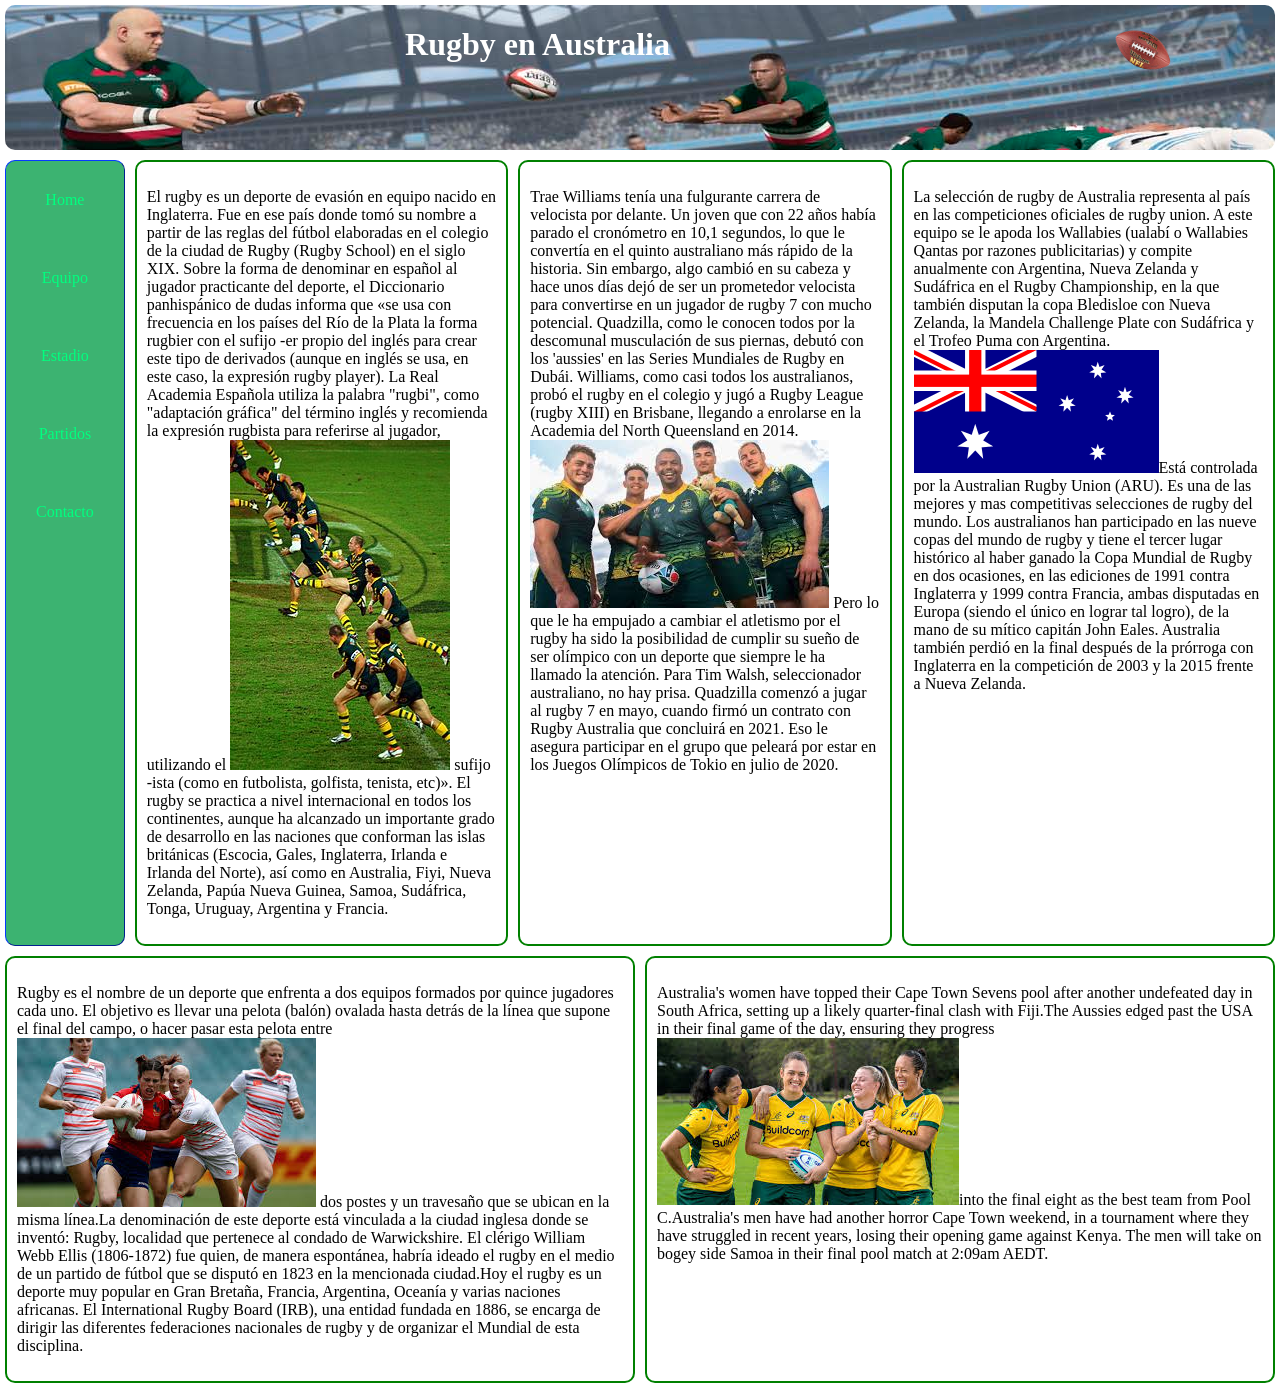
==== index.html @ 84cb2307 "index" ====
<!DOCTYPE html>
<html>
	<head>
		<meta charset="utf-8">
		<title>Evidencia</title>
		<link rel="stylesheet" type="text/css" href="estilos.css">
	</head>
	<body>
		<header>
			<div class="background">
				<h1> Rugby en Australia </h1>
				<img src="./fotos/balon.png" height="60" alt=balon>
			</div>
		</header>
		<div class="flex_1">
			<nav>
				<ul>
					<li><a href="#home">Home</a></li>
					<li><a href="#Equipo">Equipo</a></li>
					<li><a href="#Equipo">Estadio</a></li>
					<li><a href="#Equipo">Partidos</a></li>
					<li><a href="#Equipo">Contacto</a></li>
				</ul>
			</nav>
			<div class="borde">
				<p style="font-family: Teal;">El rugby es un deporte de evasión en equipo nacido en Inglaterra. Fue en ese país donde tomó su nombre a partir de las reglas del fútbol elaboradas en el colegio de la ciudad de Rugby (Rugby School) en el siglo XIX. Sobre la forma de denominar en español al jugador practicante del deporte, el Diccionario panhispánico de dudas informa que «se usa con frecuencia en los países del Río de la Plata la forma rugbier con el sufijo -er propio del inglés para crear este tipo de derivados (aunque en inglés se usa, en este caso, la expresión rugby player). La Real Academia Española utiliza la palabra "rugbi", como "adaptación gráfica" del término inglés y recomienda la expresión rugbista para referirse al jugador, utilizando el <img src="fotos/rugby1.jpg">
				sufijo -ista (como en futbolista, golfista, tenista, etc)».
   				El rugby se practica a nivel internacional en todos los continentes, aunque ha alcanzado un importante grado de desarrollo en las naciones que conforman las islas británicas (Escocia, Gales, Inglaterra, Irlanda e Irlanda del Norte), así como en Australia, Fiyi, Nueva Zelanda, Papúa Nueva Guinea, Samoa, Sudáfrica, Tonga, Uruguay, Argentina y Francia.</p>
   			</div>

			<div class="borde">
				<p style="font-family: Teal;">Trae Williams tenía una fulgurante carrera de velocista por delante. Un joven que con 22 años había parado el cronómetro en 10,1 segundos, lo que le convertía en el quinto australiano más rápido de la historia. Sin embargo, algo cambió en su cabeza y hace unos días dejó de ser un prometedor velocista para convertirse en un jugador de rugby 7 con mucho potencial. Quadzilla, como le conocen todos por la descomunal musculación de sus piernas, debutó con los 'aussies' en las Series Mundiales de Rugby en Dubái. Williams, como casi todos los australianos, probó el rugby en el colegio y jugó a Rugby League (rugby XIII) en Brisbane, llegando a enrolarse en la Academia del North Queensland en 2014. <img src="fotos/rugby2.jpg"> Pero lo que le ha empujado a cambiar el atletismo por el rugby ha sido la posibilidad de cumplir su sueño de ser olímpico con un deporte que siempre le ha llamado la atención. Para Tim Walsh, seleccionador australiano, no hay prisa. Quadzilla comenzó a jugar al rugby 7 en mayo, cuando firmó un contrato con Rugby Australia que concluirá en 2021. Eso le asegura participar en el grupo que peleará por estar en los Juegos Olímpicos de Tokio en julio de 2020.
				</p>
			</div>

			<div class="borde">

				<p style="font-family: Teal;">La selección de rugby de Australia representa al país en las competiciones oficiales de rugby union. A este equipo se le apoda los Wallabies (ualabí o Wallabies Qantas por razones publicitarias) y compite anualmente con Argentina, Nueva Zelanda y Sudáfrica en el Rugby Championship, en la que también disputan la copa Bledisloe con Nueva Zelanda, la Mandela Challenge Plate con Sudáfrica y el Trofeo Puma con Argentina. <img src="fotos/rugby3.jpg">Está controlada por la Australian Rugby Union (ARU). Es una de las mejores y mas competitivas selecciones de rugby del mundo. Los australianos han participado en las nueve copas del mundo de rugby y tiene el tercer lugar histórico al haber ganado la Copa Mundial de Rugby en dos ocasiones, en las ediciones de 1991 contra Inglaterra y 1999 contra Francia, ambas disputadas en Europa (siendo el único en lograr tal logro), de la mano de su mítico capitán John Eales. Australia también perdió en la final después de la prórroga con Inglaterra en la competición de 2003 y la 2015 frente a Nueva Zelanda.
    			</p>
			</div>

		</div>
		<div class="flex_2">
			<div class="borde">

				<p style="font-family: Teal;">
				Rugby es el nombre de un deporte que enfrenta a dos equipos formados por quince jugadores cada uno. El objetivo es llevar una pelota (balón) ovalada hasta detrás de la línea que supone el final del campo, o hacer pasar esta pelota entre <img src="fotos/rugby4.jpg"> dos postes y un travesaño que se ubican en la misma línea.La denominación de este deporte está vinculada a la ciudad inglesa donde se inventó: Rugby, localidad que pertenece al condado de Warwickshire. El clérigo William Webb Ellis (1806-1872) fue quien, de manera espontánea, habría ideado el rugby en el medio de un partido de fútbol que se disputó en 1823 en la mencionada ciudad.Hoy el rugby es un deporte muy popular en Gran Bretaña, Francia, Argentina, Oceanía y varias naciones africanas. El International Rugby Board (IRB), una entidad fundada en 1886, se encarga de dirigir las diferentes federaciones nacionales de rugby y de organizar el Mundial de esta disciplina.
				 </p>
			</div>

			<div class="borde">

				<p style="font-family: Teal;">Australia's women have topped their Cape Town Sevens pool after another undefeated day in South Africa, setting up a likely quarter-final clash with Fiji.The Aussies edged past the USA in their final game of the day, ensuring they progress <img src="fotos/rugby5.jpg">into the final eight as the best team from Pool C.Australia's men have had another horror Cape Town weekend, in a tournament where they have struggled in recent years, losing their opening game against Kenya.
    			The men will take on bogey side Samoa in their final pool match at 2:09am AEDT.</p>
			</div>
		</div>
	</body>
</html>
---- estilos.css ----
* {
  box-sizing: border-box;
}

body,
html {
  margin: 0px;
}

header {
	padding: 2.5px
}

header img {
	position: absolute;
    right: 8%;
    top: 10%;
}

.background {
  background: url(./fotos/rugbyP3.jpg);
  height: 145px;
  border-radius: 10px;
  margin: 2.5px;
  position: relative;
}

header h1 {
  color: white;
  left: 31.5%;
  position: relative;
  display: inline-block;
}
nav {
  display: flex;
  flex-direction: row;
  flex-wrap: wrap;
}

ul {
  display: flex;
  flex-direction: column;
  flex-wrap: wrap;
  list-style-type: none;
  margin: 5px;
  padding: 0px;
  overflow: hidden;
  background-color: mediumseagreen;
  border-radius: 10px;
  border: 1px outset #0634e2;
  height: auto;
}

li a {
  display: block;
  color: springgreen;
  text-align: center;
  padding: 30px;
  text-decoration: none;
}

li a:hover {
  background-color: #1185a4;
}
.borde {
  border: 2px solid green;
  border-radius: 10px;
  margin: 5px;
  padding: 10px;
}
.flex_1,
.flex_2 {
  display: flex;
  flex-wrap: wrap;
}

.flex_1 > div {
	flex: 1;
}

.flex_2 div {
  flex: 1;
}
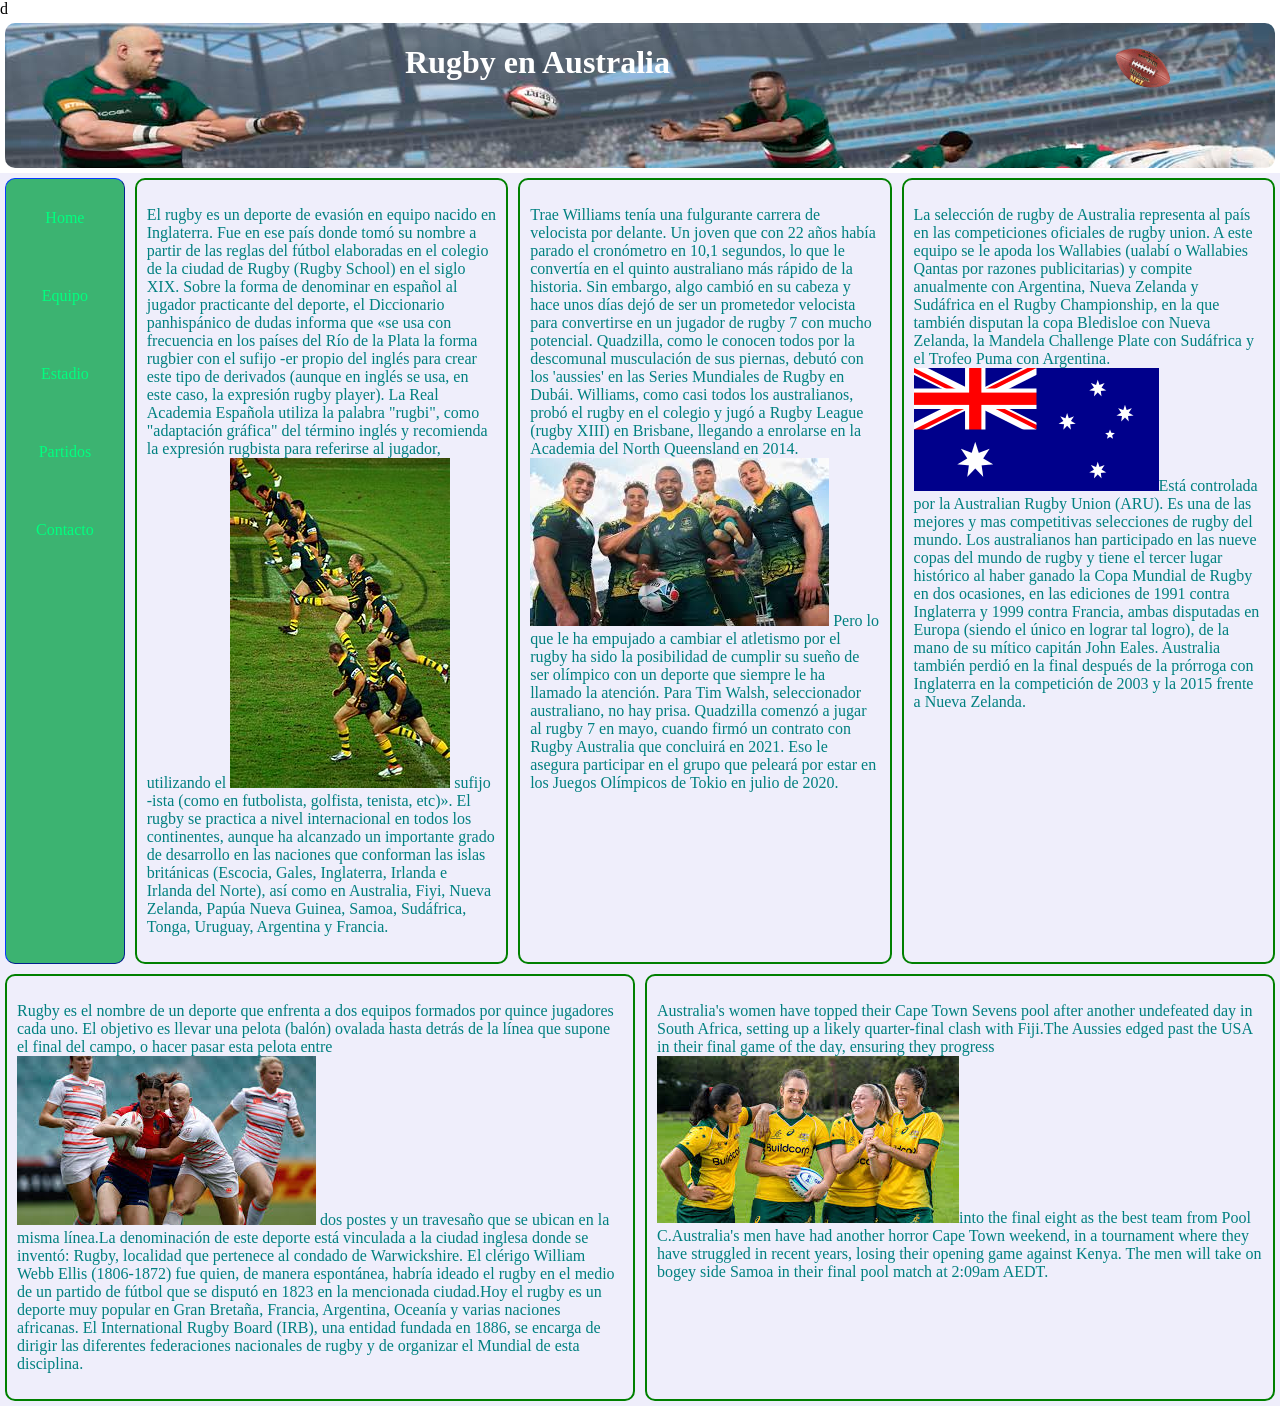
==== commit 0f87a719: "Update index.html" ====
--- a/index.html
+++ b/index.html
@@ -5,7 +5,7 @@
 		<title>Evidencia</title>
 		<link rel="stylesheet" type="text/css" href="estilos.css">
 	</head>
-	<body>
+	<body>d
 		<header>
 			<div class="background">
 				<h1> Rugby en Australia </h1>
@@ -23,19 +23,19 @@
 				</ul>
 			</nav>
 			<div class="borde">
-				<p style="font-family: Teal;">El rugby es un deporte de evasión en equipo nacido en Inglaterra. Fue en ese país donde tomó su nombre a partir de las reglas del fútbol elaboradas en el colegio de la ciudad de Rugby (Rugby School) en el siglo XIX. Sobre la forma de denominar en español al jugador practicante del deporte, el Diccionario panhispánico de dudas informa que «se usa con frecuencia en los países del Río de la Plata la forma rugbier con el sufijo -er propio del inglés para crear este tipo de derivados (aunque en inglés se usa, en este caso, la expresión rugby player). La Real Academia Española utiliza la palabra "rugbi", como "adaptación gráfica" del término inglés y recomienda la expresión rugbista para referirse al jugador, utilizando el <img src="fotos/rugby1.jpg">
+				<p style="color: Teal;">El rugby es un deporte de evasión en equipo nacido en Inglaterra. Fue en ese país donde tomó su nombre a partir de las reglas del fútbol elaboradas en el colegio de la ciudad de Rugby (Rugby School) en el siglo XIX. Sobre la forma de denominar en español al jugador practicante del deporte, el Diccionario panhispánico de dudas informa que «se usa con frecuencia en los países del Río de la Plata la forma rugbier con el sufijo -er propio del inglés para crear este tipo de derivados (aunque en inglés se usa, en este caso, la expresión rugby player). La Real Academia Española utiliza la palabra "rugbi", como "adaptación gráfica" del término inglés y recomienda la expresión rugbista para referirse al jugador, utilizando el <img src="fotos/rugby1.jpg">
 				sufijo -ista (como en futbolista, golfista, tenista, etc)».
    				El rugby se practica a nivel internacional en todos los continentes, aunque ha alcanzado un importante grado de desarrollo en las naciones que conforman las islas británicas (Escocia, Gales, Inglaterra, Irlanda e Irlanda del Norte), así como en Australia, Fiyi, Nueva Zelanda, Papúa Nueva Guinea, Samoa, Sudáfrica, Tonga, Uruguay, Argentina y Francia.</p>
    			</div>
 
 			<div class="borde">
-				<p style="font-family: Teal;">Trae Williams tenía una fulgurante carrera de velocista por delante. Un joven que con 22 años había parado el cronómetro en 10,1 segundos, lo que le convertía en el quinto australiano más rápido de la historia. Sin embargo, algo cambió en su cabeza y hace unos días dejó de ser un prometedor velocista para convertirse en un jugador de rugby 7 con mucho potencial. Quadzilla, como le conocen todos por la descomunal musculación de sus piernas, debutó con los 'aussies' en las Series Mundiales de Rugby en Dubái. Williams, como casi todos los australianos, probó el rugby en el colegio y jugó a Rugby League (rugby XIII) en Brisbane, llegando a enrolarse en la Academia del North Queensland en 2014. <img src="fotos/rugby2.jpg"> Pero lo que le ha empujado a cambiar el atletismo por el rugby ha sido la posibilidad de cumplir su sueño de ser olímpico con un deporte que siempre le ha llamado la atención. Para Tim Walsh, seleccionador australiano, no hay prisa. Quadzilla comenzó a jugar al rugby 7 en mayo, cuando firmó un contrato con Rugby Australia que concluirá en 2021. Eso le asegura participar en el grupo que peleará por estar en los Juegos Olímpicos de Tokio en julio de 2020.
+				<p style="color: Teal;">Trae Williams tenía una fulgurante carrera de velocista por delante. Un joven que con 22 años había parado el cronómetro en 10,1 segundos, lo que le convertía en el quinto australiano más rápido de la historia. Sin embargo, algo cambió en su cabeza y hace unos días dejó de ser un prometedor velocista para convertirse en un jugador de rugby 7 con mucho potencial. Quadzilla, como le conocen todos por la descomunal musculación de sus piernas, debutó con los 'aussies' en las Series Mundiales de Rugby en Dubái. Williams, como casi todos los australianos, probó el rugby en el colegio y jugó a Rugby League (rugby XIII) en Brisbane, llegando a enrolarse en la Academia del North Queensland en 2014. <img src="fotos/rugby2.jpg"> Pero lo que le ha empujado a cambiar el atletismo por el rugby ha sido la posibilidad de cumplir su sueño de ser olímpico con un deporte que siempre le ha llamado la atención. Para Tim Walsh, seleccionador australiano, no hay prisa. Quadzilla comenzó a jugar al rugby 7 en mayo, cuando firmó un contrato con Rugby Australia que concluirá en 2021. Eso le asegura participar en el grupo que peleará por estar en los Juegos Olímpicos de Tokio en julio de 2020.
 				</p>
 			</div>
 
 			<div class="borde">
 
-				<p style="font-family: Teal;">La selección de rugby de Australia representa al país en las competiciones oficiales de rugby union. A este equipo se le apoda los Wallabies (ualabí o Wallabies Qantas por razones publicitarias) y compite anualmente con Argentina, Nueva Zelanda y Sudáfrica en el Rugby Championship, en la que también disputan la copa Bledisloe con Nueva Zelanda, la Mandela Challenge Plate con Sudáfrica y el Trofeo Puma con Argentina. <img src="fotos/rugby3.jpg">Está controlada por la Australian Rugby Union (ARU). Es una de las mejores y mas competitivas selecciones de rugby del mundo. Los australianos han participado en las nueve copas del mundo de rugby y tiene el tercer lugar histórico al haber ganado la Copa Mundial de Rugby en dos ocasiones, en las ediciones de 1991 contra Inglaterra y 1999 contra Francia, ambas disputadas en Europa (siendo el único en lograr tal logro), de la mano de su mítico capitán John Eales. Australia también perdió en la final después de la prórroga con Inglaterra en la competición de 2003 y la 2015 frente a Nueva Zelanda.
+				<p style="color: Teal;">La selección de rugby de Australia representa al país en las competiciones oficiales de rugby union. A este equipo se le apoda los Wallabies (ualabí o Wallabies Qantas por razones publicitarias) y compite anualmente con Argentina, Nueva Zelanda y Sudáfrica en el Rugby Championship, en la que también disputan la copa Bledisloe con Nueva Zelanda, la Mandela Challenge Plate con Sudáfrica y el Trofeo Puma con Argentina. <img src="fotos/rugby3.jpg">Está controlada por la Australian Rugby Union (ARU). Es una de las mejores y mas competitivas selecciones de rugby del mundo. Los australianos han participado en las nueve copas del mundo de rugby y tiene el tercer lugar histórico al haber ganado la Copa Mundial de Rugby en dos ocasiones, en las ediciones de 1991 contra Inglaterra y 1999 contra Francia, ambas disputadas en Europa (siendo el único en lograr tal logro), de la mano de su mítico capitán John Eales. Australia también perdió en la final después de la prórroga con Inglaterra en la competición de 2003 y la 2015 frente a Nueva Zelanda.
     			</p>
 			</div>
 
@@ -43,14 +43,14 @@
 		<div class="flex_2">
 			<div class="borde">
 
-				<p style="font-family: Teal;">
+				<p style="color: Teal;">
 				Rugby es el nombre de un deporte que enfrenta a dos equipos formados por quince jugadores cada uno. El objetivo es llevar una pelota (balón) ovalada hasta detrás de la línea que supone el final del campo, o hacer pasar esta pelota entre <img src="fotos/rugby4.jpg"> dos postes y un travesaño que se ubican en la misma línea.La denominación de este deporte está vinculada a la ciudad inglesa donde se inventó: Rugby, localidad que pertenece al condado de Warwickshire. El clérigo William Webb Ellis (1806-1872) fue quien, de manera espontánea, habría ideado el rugby en el medio de un partido de fútbol que se disputó en 1823 en la mencionada ciudad.Hoy el rugby es un deporte muy popular en Gran Bretaña, Francia, Argentina, Oceanía y varias naciones africanas. El International Rugby Board (IRB), una entidad fundada en 1886, se encarga de dirigir las diferentes federaciones nacionales de rugby y de organizar el Mundial de esta disciplina.
 				 </p>
 			</div>
 
 			<div class="borde">
 
-				<p style="font-family: Teal;">Australia's women have topped their Cape Town Sevens pool after another undefeated day in South Africa, setting up a likely quarter-final clash with Fiji.The Aussies edged past the USA in their final game of the day, ensuring they progress <img src="fotos/rugby5.jpg">into the final eight as the best team from Pool C.Australia's men have had another horror Cape Town weekend, in a tournament where they have struggled in recent years, losing their opening game against Kenya.
+				<p style="color: Teal;">Australia's women have topped their Cape Town Sevens pool after another undefeated day in South Africa, setting up a likely quarter-final clash with Fiji.The Aussies edged past the USA in their final game of the day, ensuring they progress <img src="fotos/rugby5.jpg">into the final eight as the best team from Pool C.Australia's men have had another horror Cape Town weekend, in a tournament where they have struggled in recent years, losing their opening game against Kenya.
     			The men will take on bogey side Samoa in their final pool match at 2:09am AEDT.</p>
 			</div>
 		</div>
--- a/estilos.css
+++ b/estilos.css
@@ -35,6 +35,7 @@
   display: flex;
   flex-direction: row;
   flex-wrap: wrap;
+  color: springgreen;
 }
 
 ul {
@@ -72,6 +73,7 @@
 .flex_2 {
   display: flex;
   flex-wrap: wrap;
+  background-color:#efeefb;
 }
 
 .flex_1 > div {
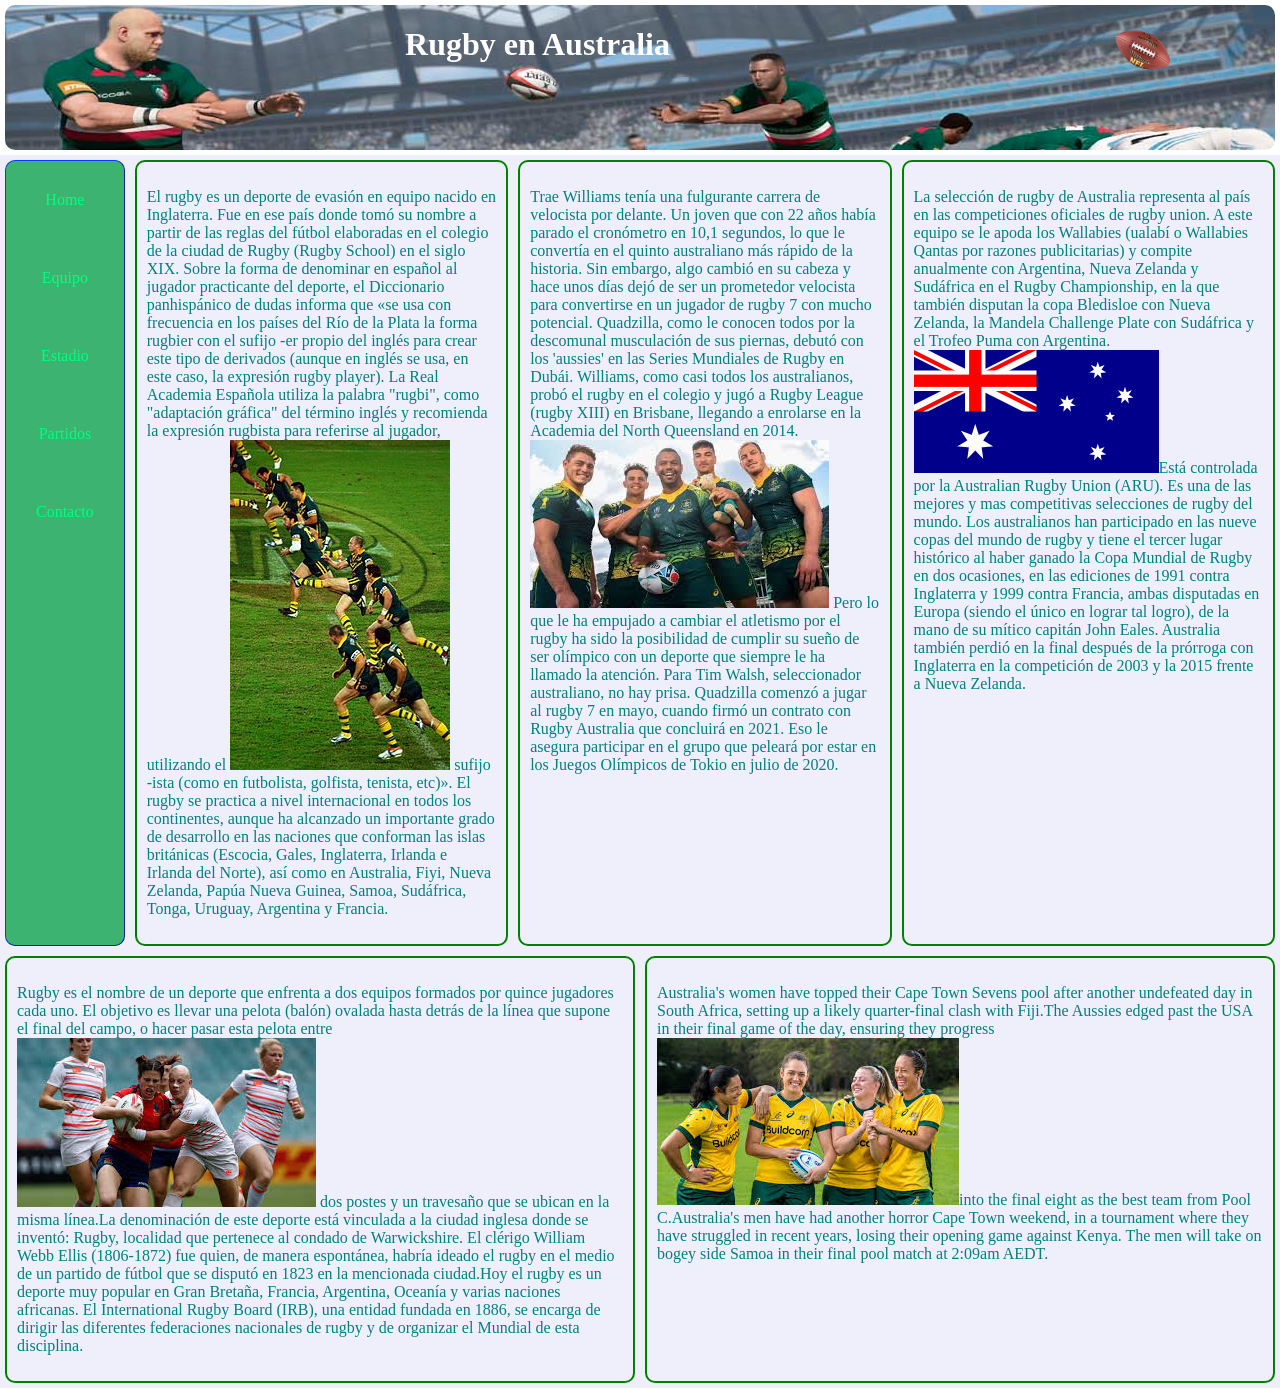
==== commit e10c3939: "Update index.html" ====
--- a/index.html
+++ b/index.html
@@ -5,7 +5,7 @@
 		<title>Evidencia</title>
 		<link rel="stylesheet" type="text/css" href="estilos.css">
 	</head>
-	<body>d
+	<body>
 		<header>
 			<div class="background">
 				<h1> Rugby en Australia </h1>
